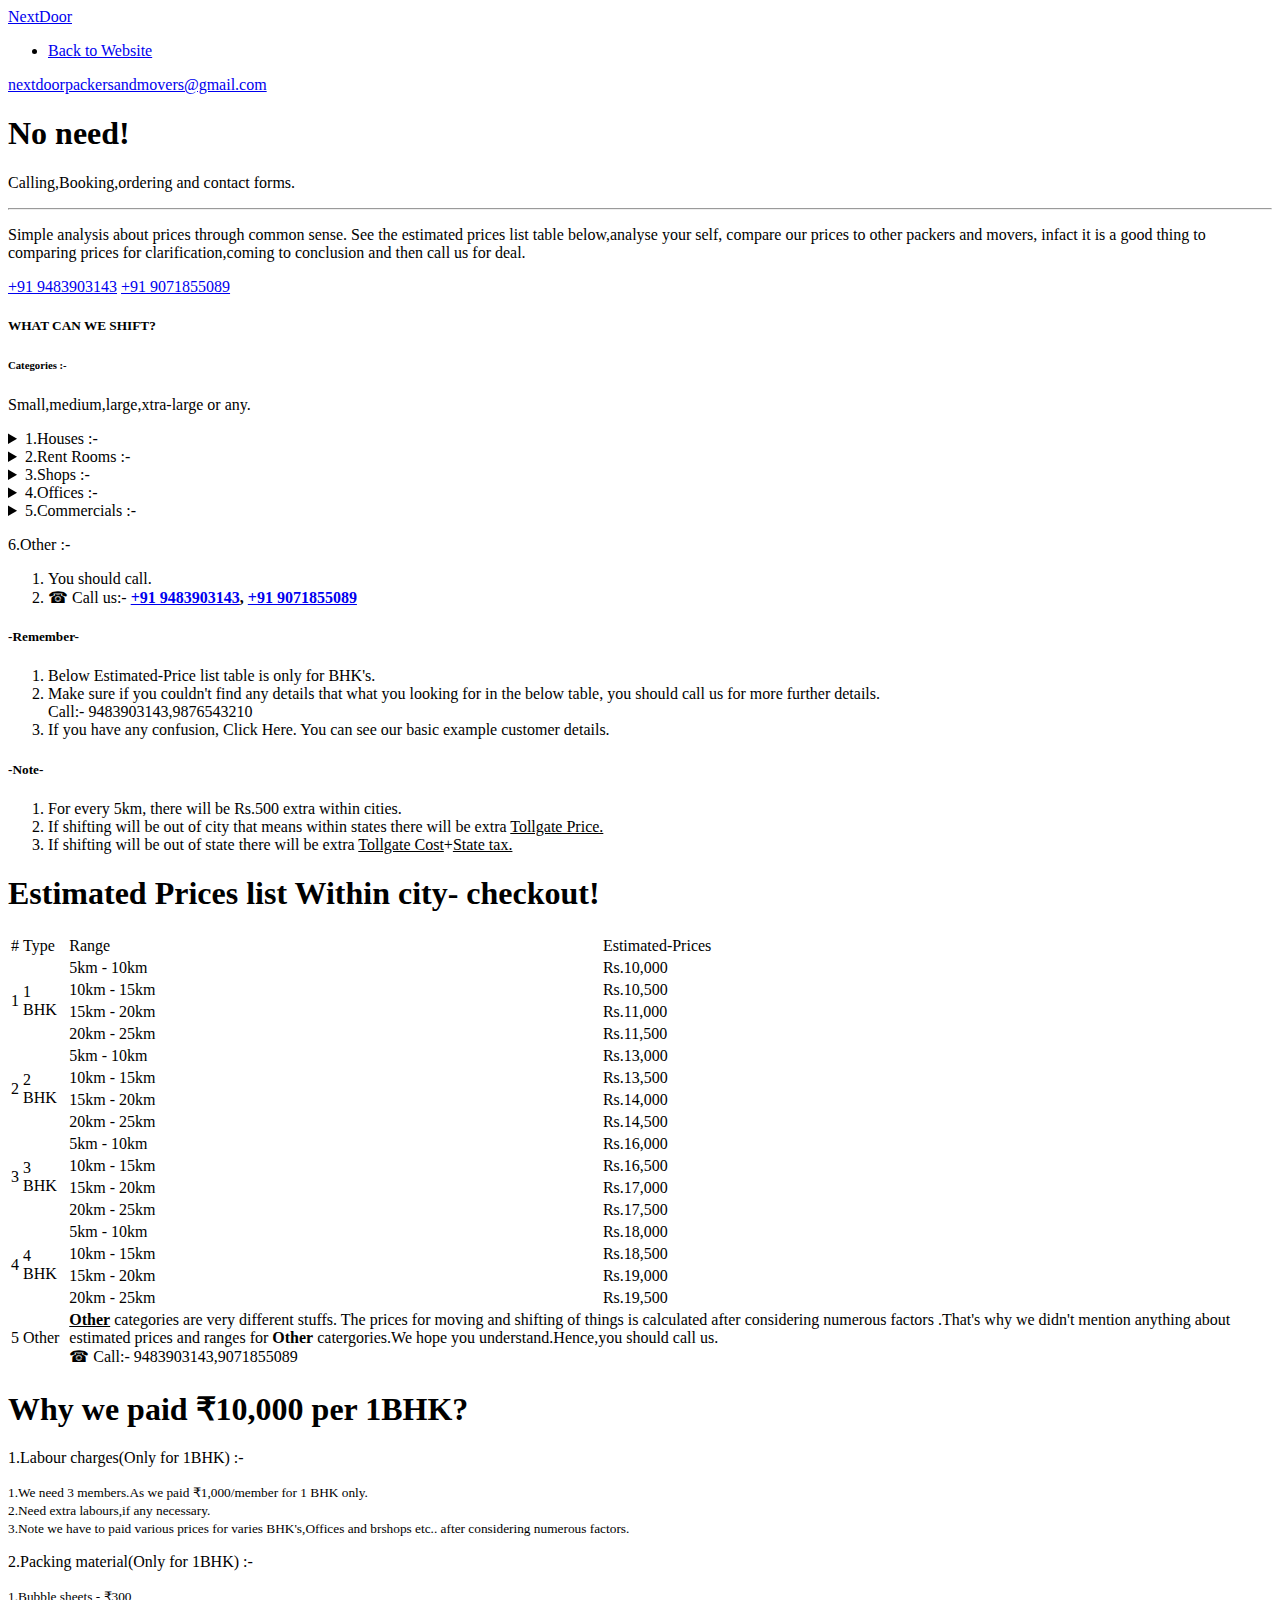
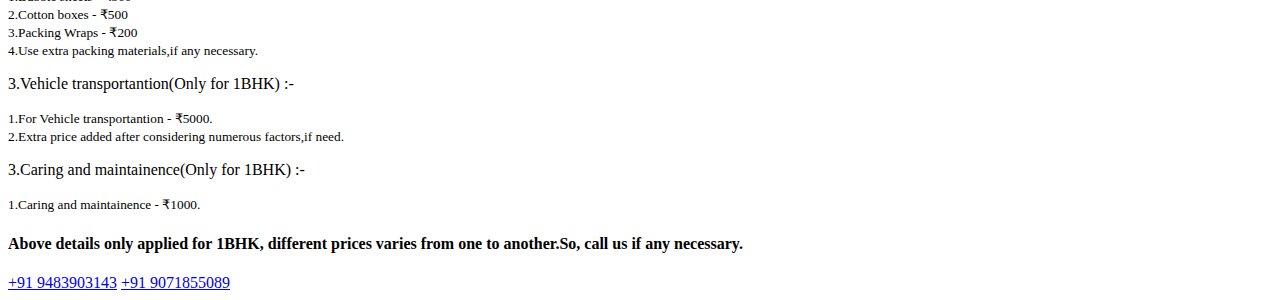
==== nextdoor-estimated-prices.html @ 0ec2022d "Update nextdoor-estimated-prices.html" ====
<!DOCTYPE html>
<html>
<head>
  <title>NextDoor| Details</title>
    <meta charset="utf-8">
     <meta name="viewport" content="width=device-width, initial-scale=1.0, maximum-scale=1.0, user-scalable=no"/>
    <meta name="keywords" content="packers and movers price, nextdoor packers and movers prices,nextdoor packers prices,bangalore packers and movers prices,packers and movers estimated prices,nextdoor packers estimated prices,best packers and movers bangalore,best packers bangalore,best movers bangalore,india packers and movers, packers and movers price list, packers and movers estimated prices,prices packers and movers bangalore nextdoor,Next Door packers and movers bangalore,bangalore packers and movers"/>
    <meta http-equiv="X-UA-Compatible" content="ie=edge">
    <link rel="stylesheet" type="text/css" href="css/bootstrap.min.css"/>

    <style type="text/css">


     .list ol{
       margin:10px;
      }

    </style>
</head>
<body>

<nav class="navbar navbar-expand-lg  navbar-dark bg-dark sticky-top">
  <div class="container">
  <a class="navbar-brand" href="#">NextDoor</a>
 

 
    <ul class="navbar-nav ml-auto text-light m-1">
       <li class="nav-item active">
        <a class="nav-link btn btn-outline-danger p-1" href="index.html">Back to Website</a>
      </li>
     
    </ul>
   
    </div>
</nav>
 
 <section class="bg-warning p-4 mb-4">

   <div class="container text-center">
      <a class="btn btn-danger text-light" href="mailto:nextdoorpackersandmovers@gmail.com?subject=Feedback" target="_blank">nextdoorpackersandmovers@gmail.com</a>
      <h1 class="display-4">No need!</h1>
      <p class="lead">Calling,Booking,ordering and contact forms.</p><hr>
      <p class="lead">Simple analysis about prices through common sense. See the estimated prices list table below,analyse your self, compare our prices to other packers and movers, infact it is a good thing to comparing prices for clarification,coming to conclusion and  then call us for deal.</p>
      <a class="btn btn-lg btn-primary text-light m-1" href="tel:+91 9483903143">+91 9483903143</a>
      <a class="btn btn-lg btn-primary text-light m-1" href="tel:+91 9071855089">+91 9071855089</a>
     
   </div>

 </section>


 <section>
  <div class="container">
    <div class="row  m-auto">
      <div class="col-md-12 mt-3">  

      <div class="card" style="width:100%;height:100%">
      <div class="card-body lead my-auto">
        <h5 class="card-title border-bottom p-2 text-center">WHAT CAN WE SHIFT?</h5>
        <h6 class="card-subtitle mb-2">Categories :-</h6>
        <p class="text-muted pl-2">Small,medium,large,xtra-large or any.</p>
        
            <div class="list">
           <details>
              <summary>1.Houses :-</summary>
                  <ol>
                      <li>1BHK,</li>
                      <li>2BHK,</li>
                      <li>3BHK,</li>
                      <li>4BHK,</li>
                      <li>5BHK,</li>
                      <li>Villas,</li>
                      <li>Own houses,</li>
                      <li>Any kind of houses etc.</li>
                  </ol>
          </details>

           <details>
            <summary>2.Rent Rooms :-</summary>
                <ol>

                    <li>PG(Pain-Guest) rooms,</li>
                    <li>Hostel Rooms,</li>
                    <li>Small,medium and large bachelor rooms,</li>
                    <li>Any kind of Rent Rooms etc.</li>
                </ol>

            </details>

            <details>
            <summary>3.Shops :-</summary>
                <ol>
                   
                   <li>general stores,</li>
                   <li>Marts,Malls and More,</li>
                   <li>Super-markets,</li>
                   <li>Medical-shops,</li>
                   <li>Small,medium and large business shops,</li>
                   <li>Any kind of shops etc.</li>
                </ol>

            </details>

             <details>
               <summary>4.Offices :-</summary>
               <ol>
                  <li>Small,medium and large offices,</li>
                  <li>Any kind of offices can shift.</li>
               </ol>
            </details>

             <details>
                <summary>5.Commercials :-</summary>
                <ol>
                    <li>Automobiles,</li>
                    <li>vehicles or </li>
                    <li>Any kind of commercials can shift.</li>
                </ol>
             </details>
            
          </div>
            
               <p class="ml-4 mb-0 ">6.Other :- </p> 
               
               <ol class="mt-1">
                   <li>You should call.</li>
                   <li>&phone;&nbsp;Call us:- <strong>
                   <a href="tel:+91 9483903143">+91 9483903143</a>, <a href="tel:+91 9071855089">+91 9071855089</a>
                 </strong></li>
                </ol>

        
      </div>        
    </div>
  </div>

  <div class="col-md-6 mt-3">  
      <div class="card" style="width:100%;height:100%">
        <h5 class="card-title border-bottom p-2 text-center bg-success">-Remember-</h5>
        <div class="card-body">
          <ol class=" p-2 my-auto lead">
                <li>Below Estimated-Price list table is only for BHK's.</li>

                <li>Make sure if you couldn't find any details that what you looking for in the below table, you should call us for more further details.</li>
                <span>Call:- 9483903143,9876543210</span>

                <li>If you have any confusion, 
                  <a>Click Here</a>. You can see our basic example customer 
                  details.
                </li>
          </ol>
        </div>
     </div>

  </div>


    <div class="col-md-6 mt-3">  
      <div class="card" style="width:100%;height:100%">
        <h5 class="card-title border-bottom p-2 text-center bg-success">-Note-</h5>
        <div class="card-body">
          <ol class=" p-2 my-auto lead">
                <li>For every 5km, there will be Rs.500 extra within cities.</li>

                <li> If shifting will be out of city that means within states there will be extra <u>Tollgate Price.</u></li>

                <li>If shifting will be out of state there will be extra <u>Tollgate Cost</u>+<u>State tax.</u></li>
          </ol>
          </div>
        </div>
     </div>

  </div>



 </div>
</div>

</section>

<section>
  <div class="container">
   <h1 class="text-center border-top m-3 p-3 font-weight-normal">Estimated Prices list Within city- checkout!</h1>

   <table class="table table-bordered table-responsive table-striped">

          <tr class="font-weight-bold">
             <td style="">#</td>
             <td>Type</td>
             <td>Range</td>
             <td>Estimated-Prices</td>
             
          </tr>

            <tr>
                <td rowspan="4">1</td>
             
            <td rowspan="4" class="font-weight-bold">1 BHK</td>
            <td>5km - 10km</td>
            <td>Rs.10,000</td>

            </tr>

            <tr>

          <td>10km - 15km</td>
          <td>Rs.10,500</td>

          </tr>

        <tr>
            <td>15km - 20km</td>
            <td>Rs.11,000</td>
        </tr>

        <tr>
            <td>20km - 25km</td>
            <td>Rs.11,500</td>
        </tr>  <!--1BHk-->
          
           <tr>
                <td rowspan="4">2</td>
             
            <td rowspan="4" class="font-weight-bold">2 BHK</td>
            <td>5km - 10km</td>
            

            <td>Rs.13,000</td>
           
          </tr>
    
         <tr>
            <td>10km - 15km</td>
            <td>Rs.13,500</td>
         </tr>
    
         <tr>
            <td>15km - 20km</td>
            <td>Rs.14,000</td>
        </tr>
    
        <tr>
            <td>20km - 25km</td>
            <td>Rs.14,500</td>
        </tr>  <!--2BHk-->

          
           <tr>
                <td rowspan="4">3</td>
             
            <td rowspan="4" class="font-weight-bold ">3 BHK</td>
            <td>5km - 10km</td>
            
                <td>Rs.16,000</td>

        
              </tr>
        
             <tr>
                <td>10km - 15km</td>
                <td>Rs.16,500</td>
             </tr>
        
             <tr>
                <td>15km - 20km</td>
                <td>Rs.17,000</td>
            </tr>
        
            <tr>
                <td>20km - 25km</td>
                <td>Rs.17,500</td>
            </tr>  <!--3BHk-->
           
             <tr>
                <td rowspan="4">4</td>
             
            <td rowspan="4" class="font-weight-bold">4 BHK</td>
            <td>5km - 10km</td>
            
                <td>Rs.18,000</td>
  
        

              </tr>


             <tr>
             <td>10km - 15km</td>
             <td>Rs.18,500</td>
             </tr>
            
                 <tr>
                    <td>15km - 20km</td>
                    <td>Rs.19,000</td>
                </tr>
            
                <tr>
                    <td>20km - 25km</td>
                    <td>Rs.19,500</td>
                </tr>  <!--4BHk-->

             <!-- Other -->
             <tr>
              <td>5</td>
              <td class="font-weight-bold">Other</td>
              <td colspan="3"><b><u>Other</u></b> categories  are very different stuffs. The prices for moving and shifting of things is calculated after considering numerous factors .That's why we didn't mention anything about estimated prices and ranges for <b>Other</b> catergories.We hope you understand.Hence,you should call us.<br>
                <span class="p-1 h4">&phone;&nbsp;Call:- 9483903143,9071855089</span>


              </td>
             </tr>
             <span class="border-bottom"></span>
    </table>



  </div>
</section>

<section class="bg-dark text-light">
  <div class="container  mt-4 p-5">
    <h1 class="display-4">Why we paid &#8377;10,000 per 1BHK?</h1>

    <p class="h3 m-2 p-2 text-warning">1.Labour charges(Only for 1BHK) :- </p>
    <small class="h5 font-weight-normal ml-4">1.We need 3 members.As we paid &#8377;1,000/member for 1 BHK only.</small><br>
    <small class="h5 font-weight-normal ml-4">2.Need extra labours,if any necessary.</small><br>
    <small class="h5 font-weight-normal ml-4">3.Note we have to paid various prices for varies BHK's,Offices and brshops etc.. after considering numerous factors.</small>

    <p class="h3 m-2 p-2 text-warning">2.Packing material(Only for 1BHK) :- </p>
    <small class="h5 font-weight-normal ml-4">1.Bubble sheets - &#8377;300</small><br>
    <small class="h5 font-weight-normal ml-4">2.Cotton boxes - &#8377;500</small><br>
    <small class="h5 font-weight-normal ml-4">3.Packing Wraps - &#8377;200</small><br>
    <small class="h5 font-weight-normal ml-4">4.Use extra packing materials,if any necessary.</small><br>

    <p class="h3 m-2 p-2 text-warning">3.Vehicle transportantion(Only for 1BHK) :- </p>
    <small class="h5 font-weight-normal ml-4">1.For Vehicle transportantion - &#8377;5000.</small><br>
    <small class="h5 font-weight-normal ml-4">2.Extra price added after considering numerous factors,if need.</small><br>
    
    <p class="h3 m-2 p-2 text-warning">3.Caring and maintainence(Only for 1BHK) :- </p>
    <small class="h5 font-weight-normal ml-4">1.Caring and maintainence - &#8377;1000.</small><br>
    
    <h4 class="mt-4 border-top pt-2">Above details only applied for 1BHK, different prices varies from one to another.So, call us if any necessary.</h4>
    <a class="btn btn-lg btn-primary text-light m-1 " href="tel:+91 9483903143">+91 9483903143</a>
      <a class="btn btn-lg btn-primary text-light m-1 " href="tel:+91 9071855089">+91 9071855089</a>
  </div>

</section>


<script type="text/javascript" src="js/jquery.min.js"></script>
<script type="text/javascript" src="js/bootstrap.min.js"></script>
<script type="text/javascript" src="js/popper.min.js"></script>
</body>
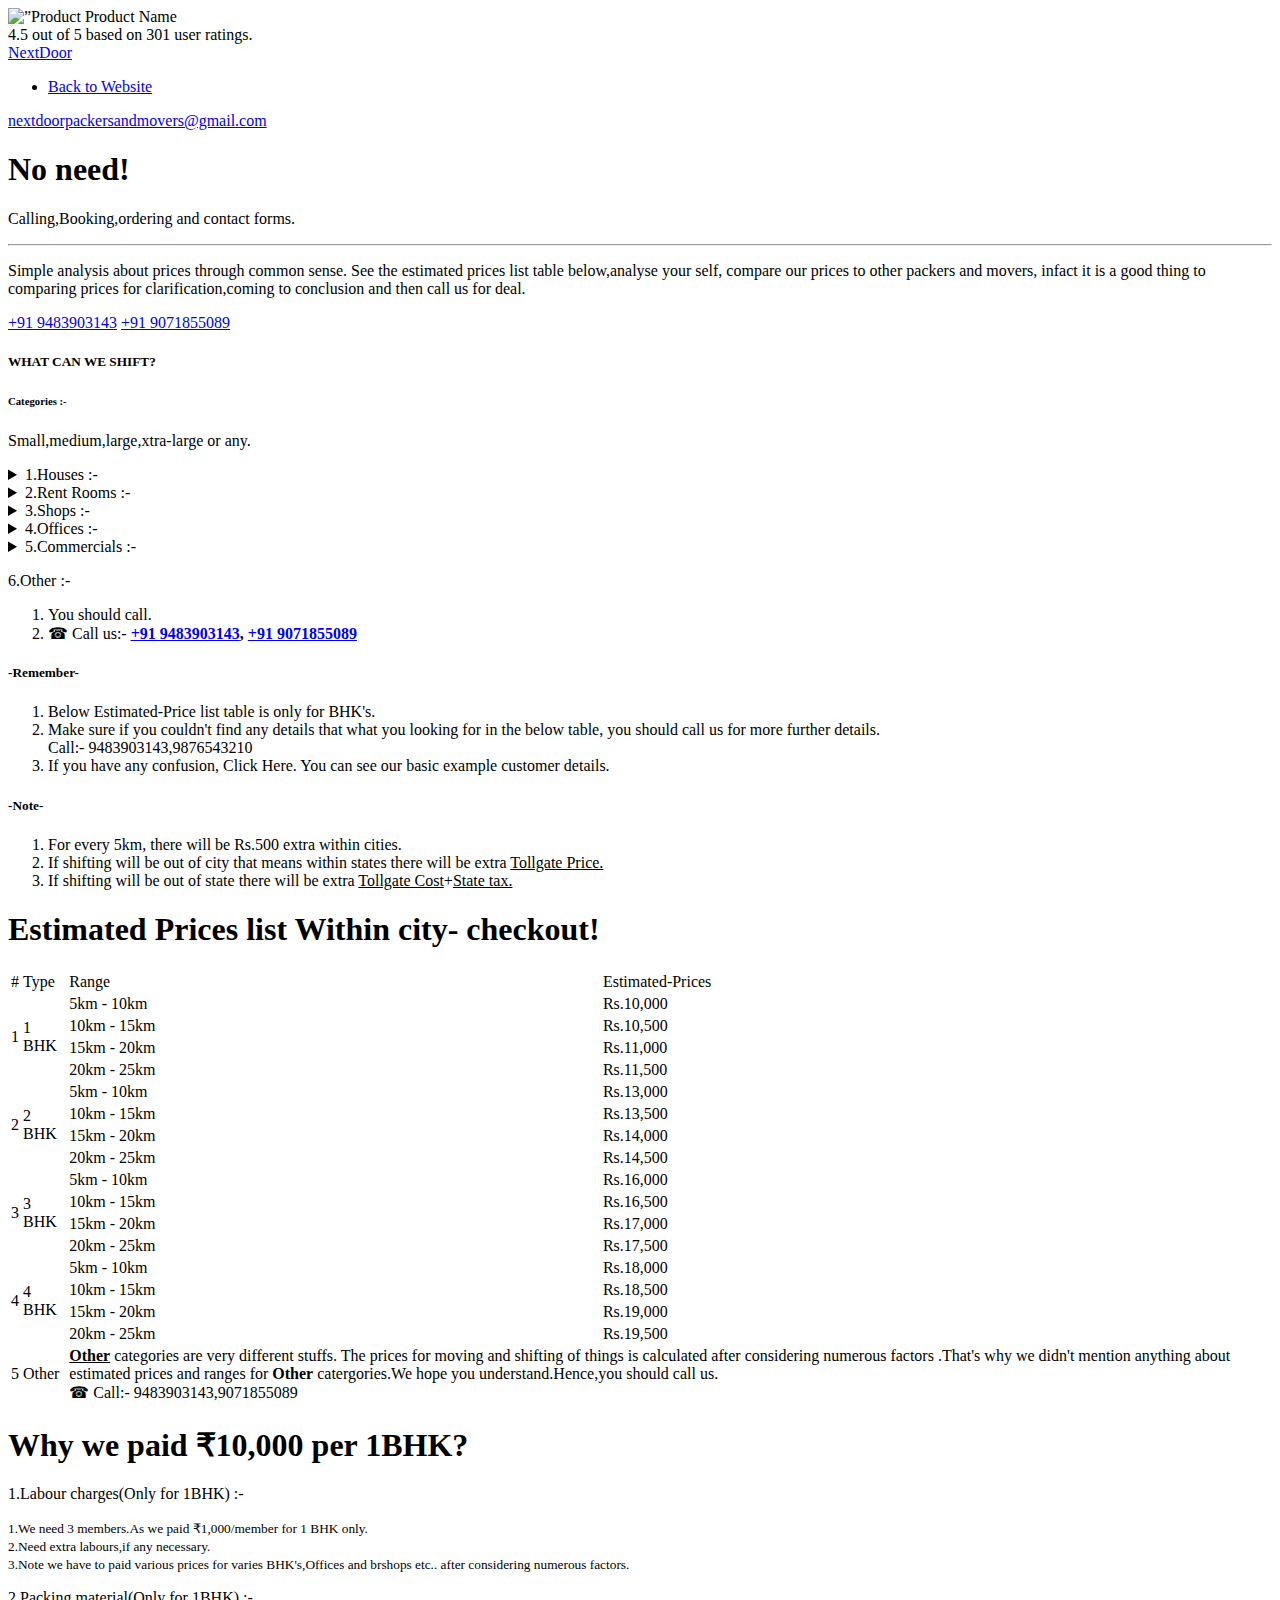
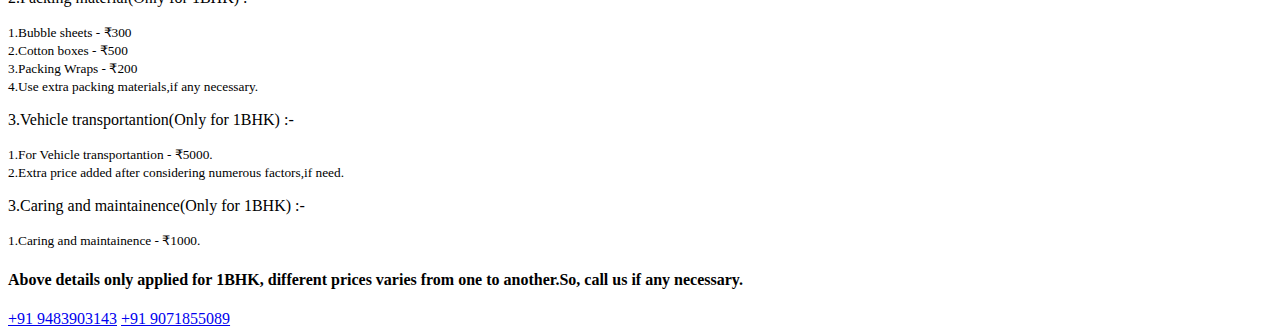
==== commit bf256322: "Update nextdoor-estimated-prices.html" ====
--- a/nextdoor-estimated-prices.html
+++ b/nextdoor-estimated-prices.html
@@ -16,12 +16,21 @@
       }
 
     </style>
+    <div itemscope itemtype=”http://schema.org/Product”>
+    <img itemprop=”image” src=”image-link.jpg” alt=”Product Name“/>
+    <span itemprop=”name”>Product Name</span>
+    <div itemprop=”aggregateRating itemscope itemtype=”http://schema.org/AggregateRating”>
+    <span itemprop=”ratingValue”>4.5</span>
+    out of <span itemprop=”bestRating”>5</span>
+    based on <span itemprop=”ratingCount”>301</span> user ratings.
+    </div>
+    
 </head>
 <body>
 
 <nav class="navbar navbar-expand-lg  navbar-dark bg-dark sticky-top">
   <div class="container">
-  <a class="navbar-brand" href="#">NextDoor</a>
+  <a class="navbar-brand" href="index.html">NextDoor</a>
  
 
  
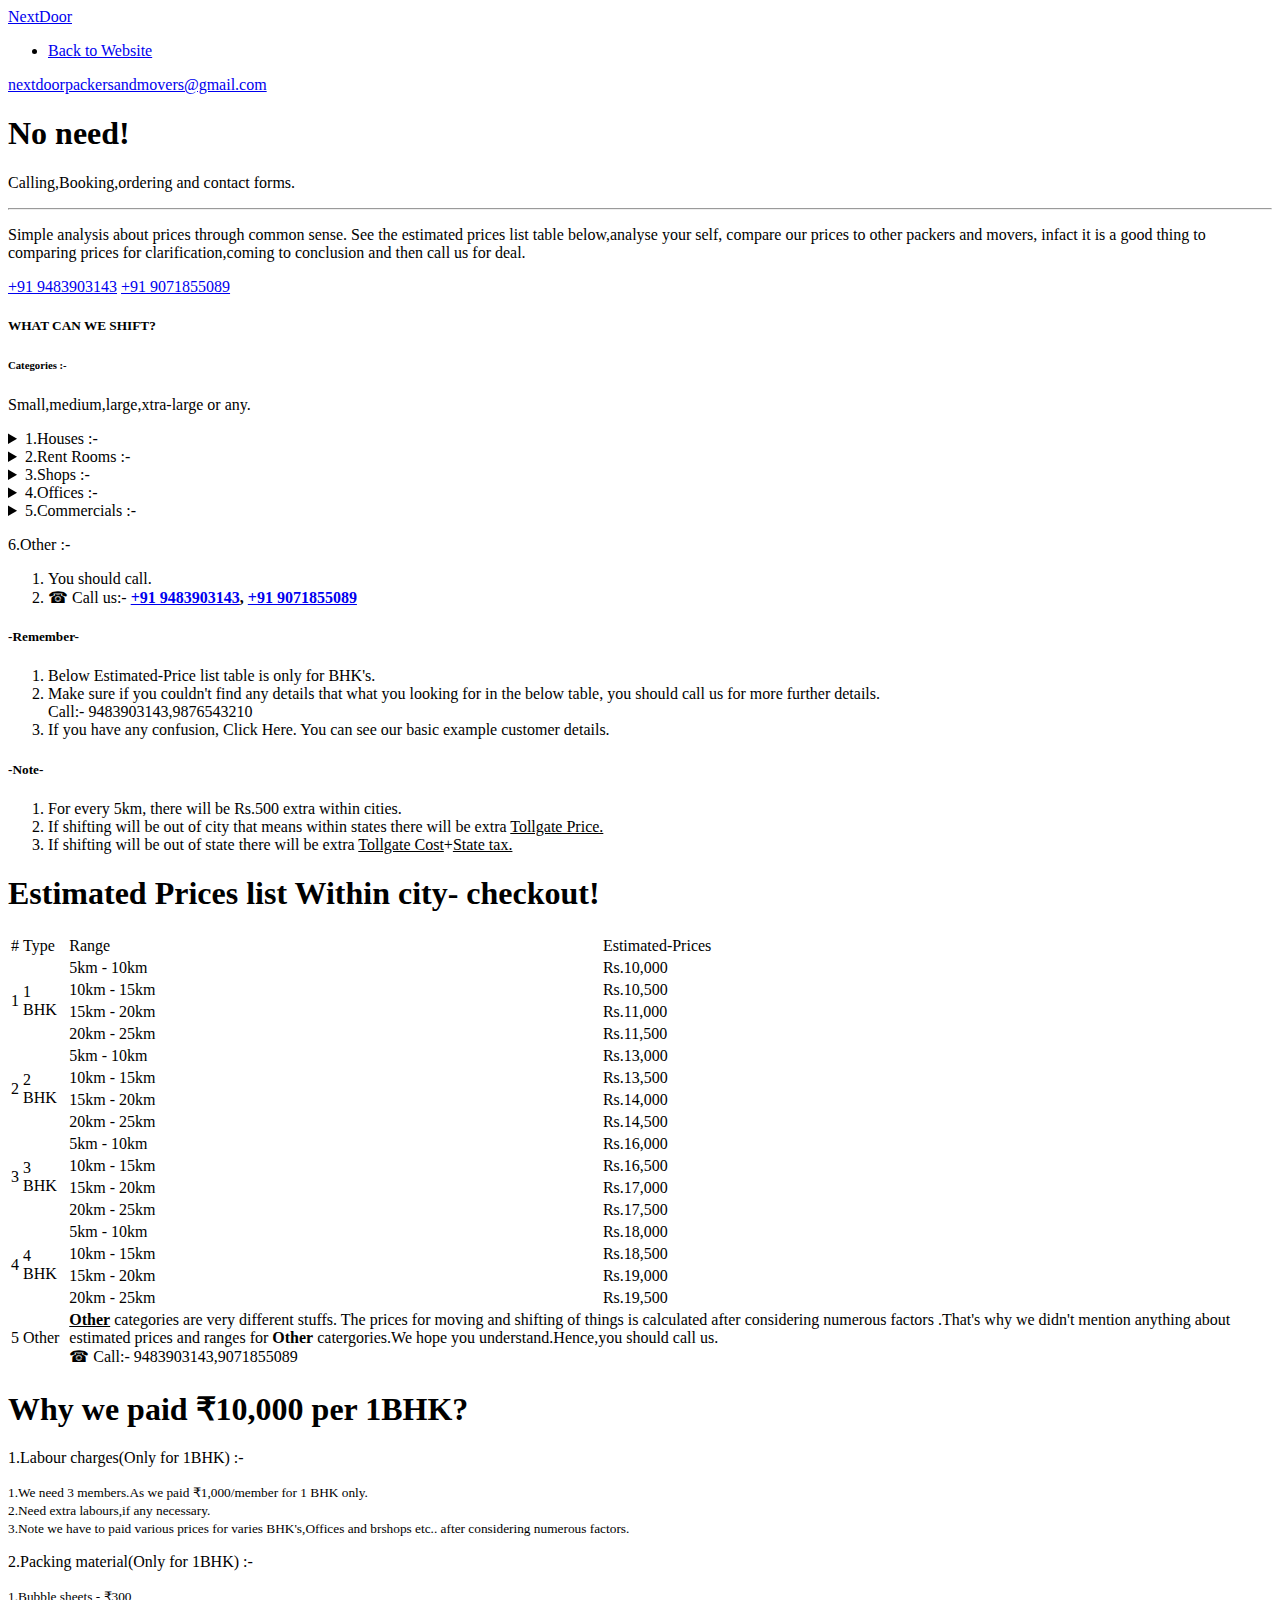
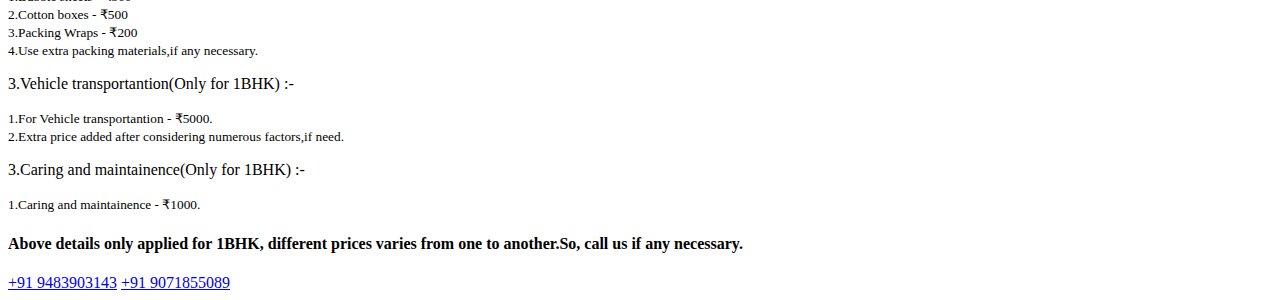
==== commit 64f51c42: "Update nextdoor-estimated-prices.html" ====
--- a/nextdoor-estimated-prices.html
+++ b/nextdoor-estimated-prices.html
@@ -16,14 +16,7 @@
       }
 
     </style>
-    <div itemscope itemtype=”http://schema.org/Product”>
-    <img itemprop=”image” src=”image-link.jpg” alt=”Product Name“/>
-    <span itemprop=”name”>Product Name</span>
-    <div itemprop=”aggregateRating itemscope itemtype=”http://schema.org/AggregateRating”>
-    <span itemprop=”ratingValue”>4.5</span>
-    out of <span itemprop=”bestRating”>5</span>
-    based on <span itemprop=”ratingCount”>301</span> user ratings.
-    </div>
+   
     
 </head>
 <body>
